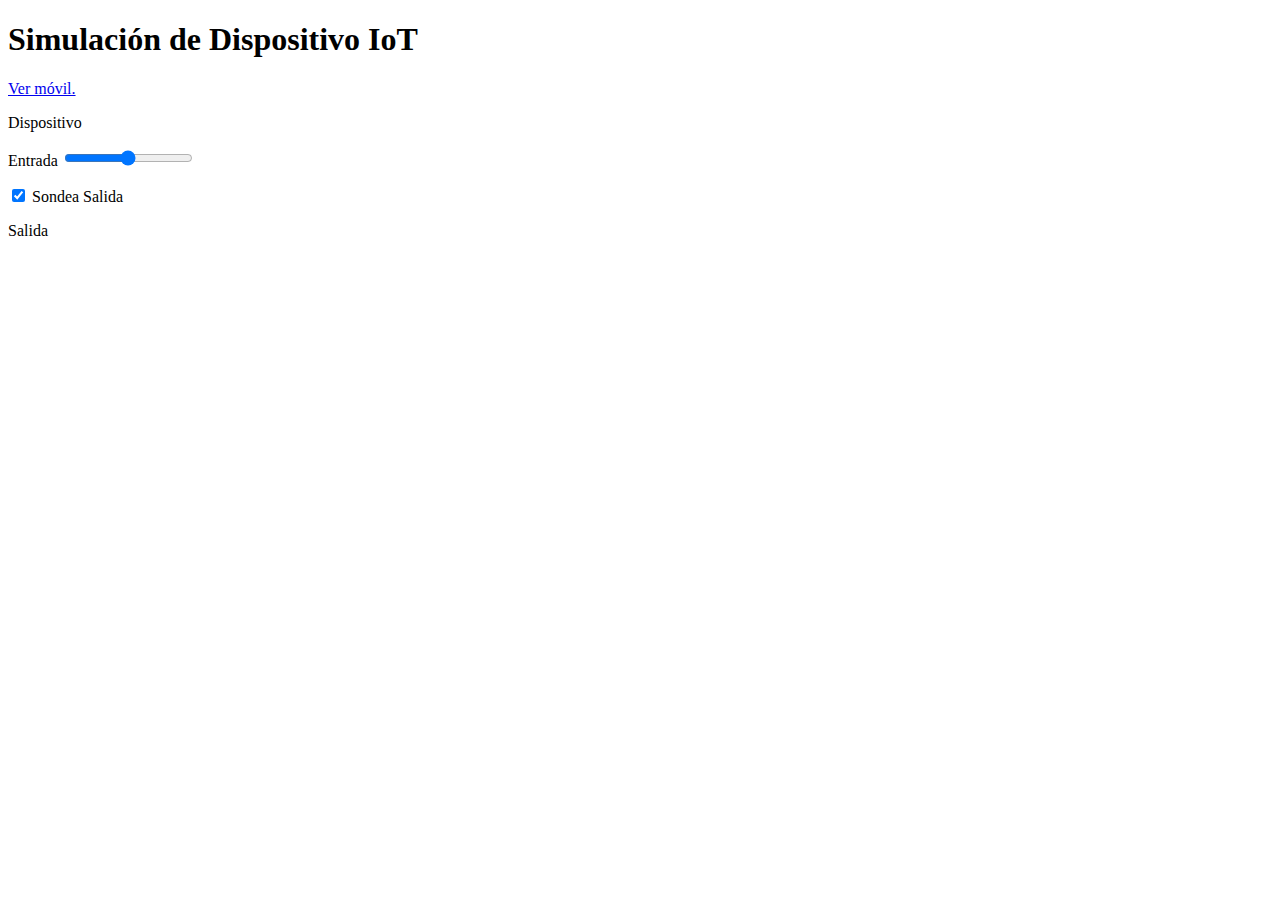
==== dispositivo.html @ db9244a1 "Add files via upload" ====
<!DOCTYPE html>
<html lang="es">
  <head>
    <meta charset="UTF-8">
    <meta name="viewport"
      content="width=device-width,
      initial-scale=1.0">
    <title>
      Simulación de Dispositivo
      IoT
    </title>
    <link href="css/estilos.css"
      rel="stylesheet">
    <script type="module"
      src="cmp/mi-footer.js">
      </script>
  </head>
  <body>
    <div class="contenido">
      <h1>
        Simulación de Dispositivo
        IoT
      </h1>
      <p>
        <a href="index.html"
          target="_blank">
          Ver móvil.</a>
      </p>
      <p>
        <label>
          Dispositivo
          <output
            id="ctDispositivo">
          </output>
        </label>
      </p>
      <p>
        <label>
          Entrada
          <input id="ctEntrada"
            type="range"
            min="0" max="10">
        </label>
      </p>
      <p>
        <label>
          <input id="ctSondea"
            type="checkbox"
            checked>
          Sondea Salida
        </label>
      </p>
      <p>
        <label>
          Salida
          <output id="ctSalida">
          </output>
        </label>
      </p>
      <p>
        <output id="iotError">
        </output>
      </p>
      <mi-footer></mi-footer>
    </div>
    <script type="module"
      src="disp/CtrlDispositivo.js">
      </script>
  </body>
</html>
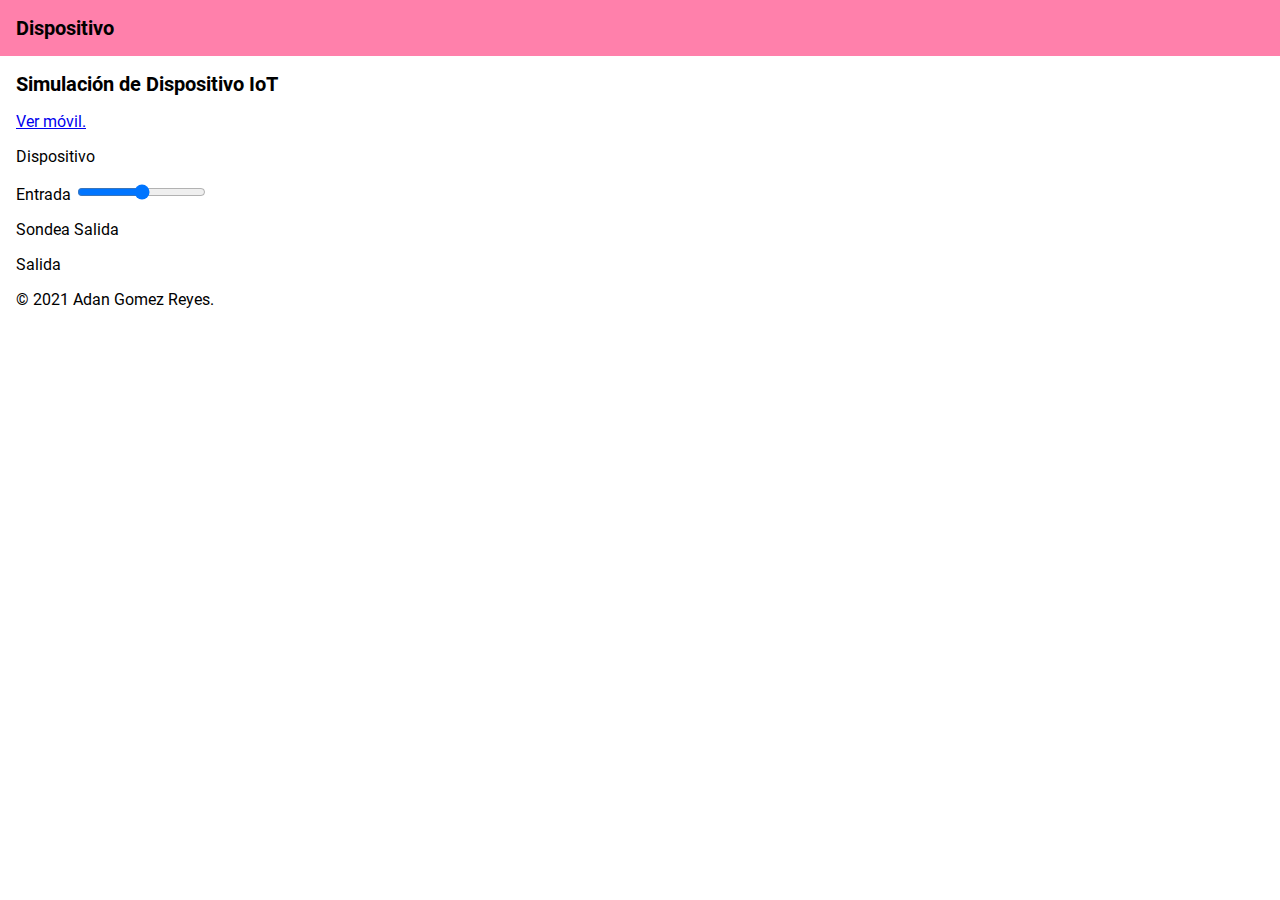
==== commit 3528a906: "Update dispositivo.html" ====
--- a/dispositivo.html
+++ b/dispositivo.html
@@ -9,13 +9,19 @@
       Simulación de Dispositivo
       IoT
     </title>
-    <link href="css/estilos.css"
-      rel="stylesheet">
+    <link rel="stylesheet"
+    href="css/estilos.css">
     <script type="module"
       src="cmp/mi-footer.js">
       </script>
+    
   </head>
   <body>
+      <script type="module"
+    src="js/config.js"></script>
+    <header>
+     <h1>Dispositivo</h1>
+  </header>
     <div class="contenido">
       <h1>
         Simulación de Dispositivo
@@ -66,5 +72,6 @@
     <script type="module"
       src="disp/CtrlDispositivo.js">
       </script>
+    <mi-nav></mi-nav>
   </body>
-</html>+</html>
--- a/css/estilos.css
+++ b/css/estilos.css
@@ -0,0 +1,7 @@
+@import "colores.css";
+@import "/lib/material-icons.css";
+@import "/lib/roboto.css";
+@import "/lib/principal.css";
+@import "/lib/icono.css";
+@import "/lib/mi-nav.css";
+@import "/lib/campos.css";
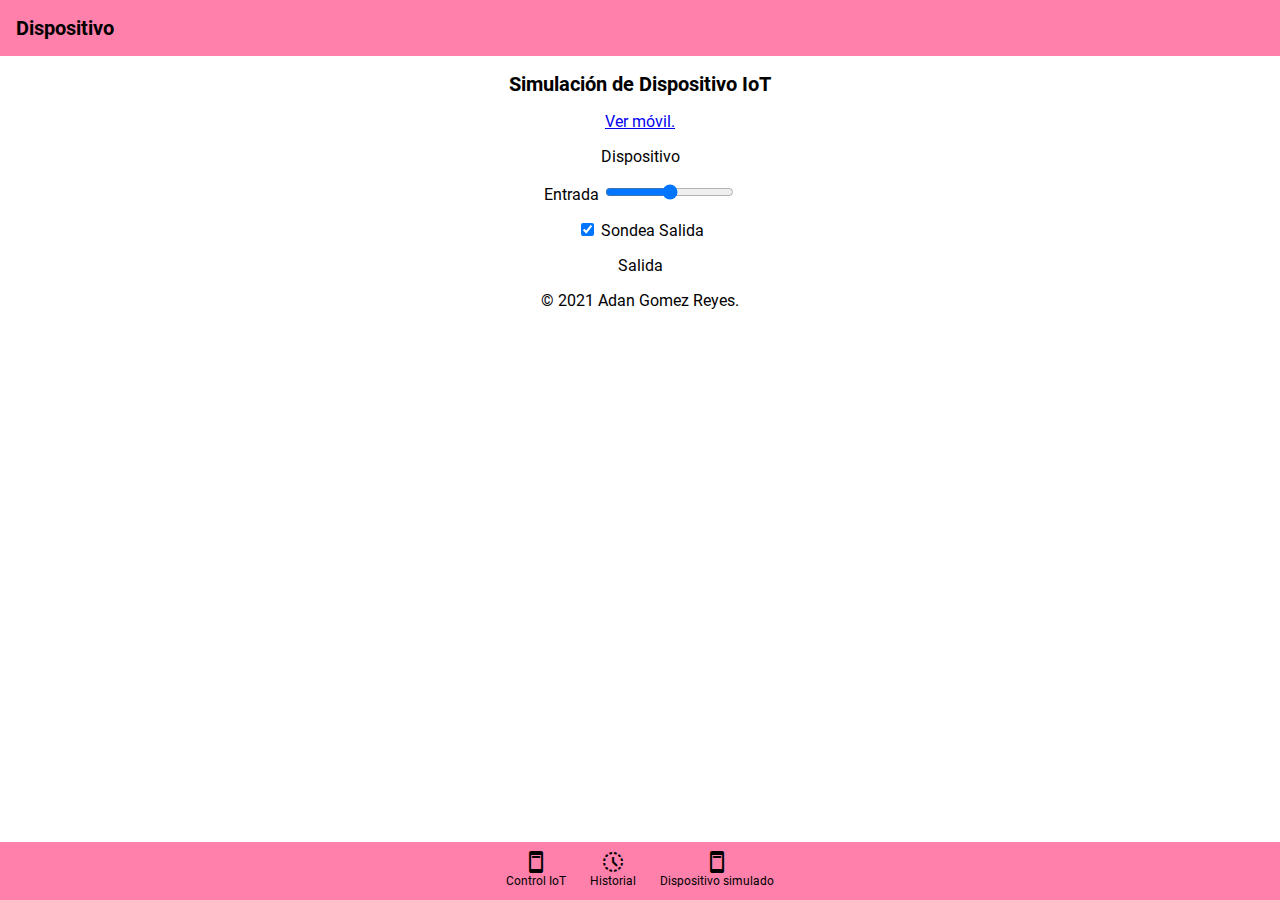
==== commit 7af62c99: "Update dispositivo.html" ====
--- a/dispositivo.html
+++ b/dispositivo.html
@@ -5,6 +5,12 @@
     <meta name="viewport"
       content="width=device-width,
       initial-scale=1.0">
+     <meta name="theme-color"
+    content="#81d4f4">
+  <link rel="icon" sizes="32x32"
+    href="favicon.ico">
+  <link rel="manifest"
+    href="site.webmanifest">
     <title>
       Simulación de Dispositivo
       IoT
